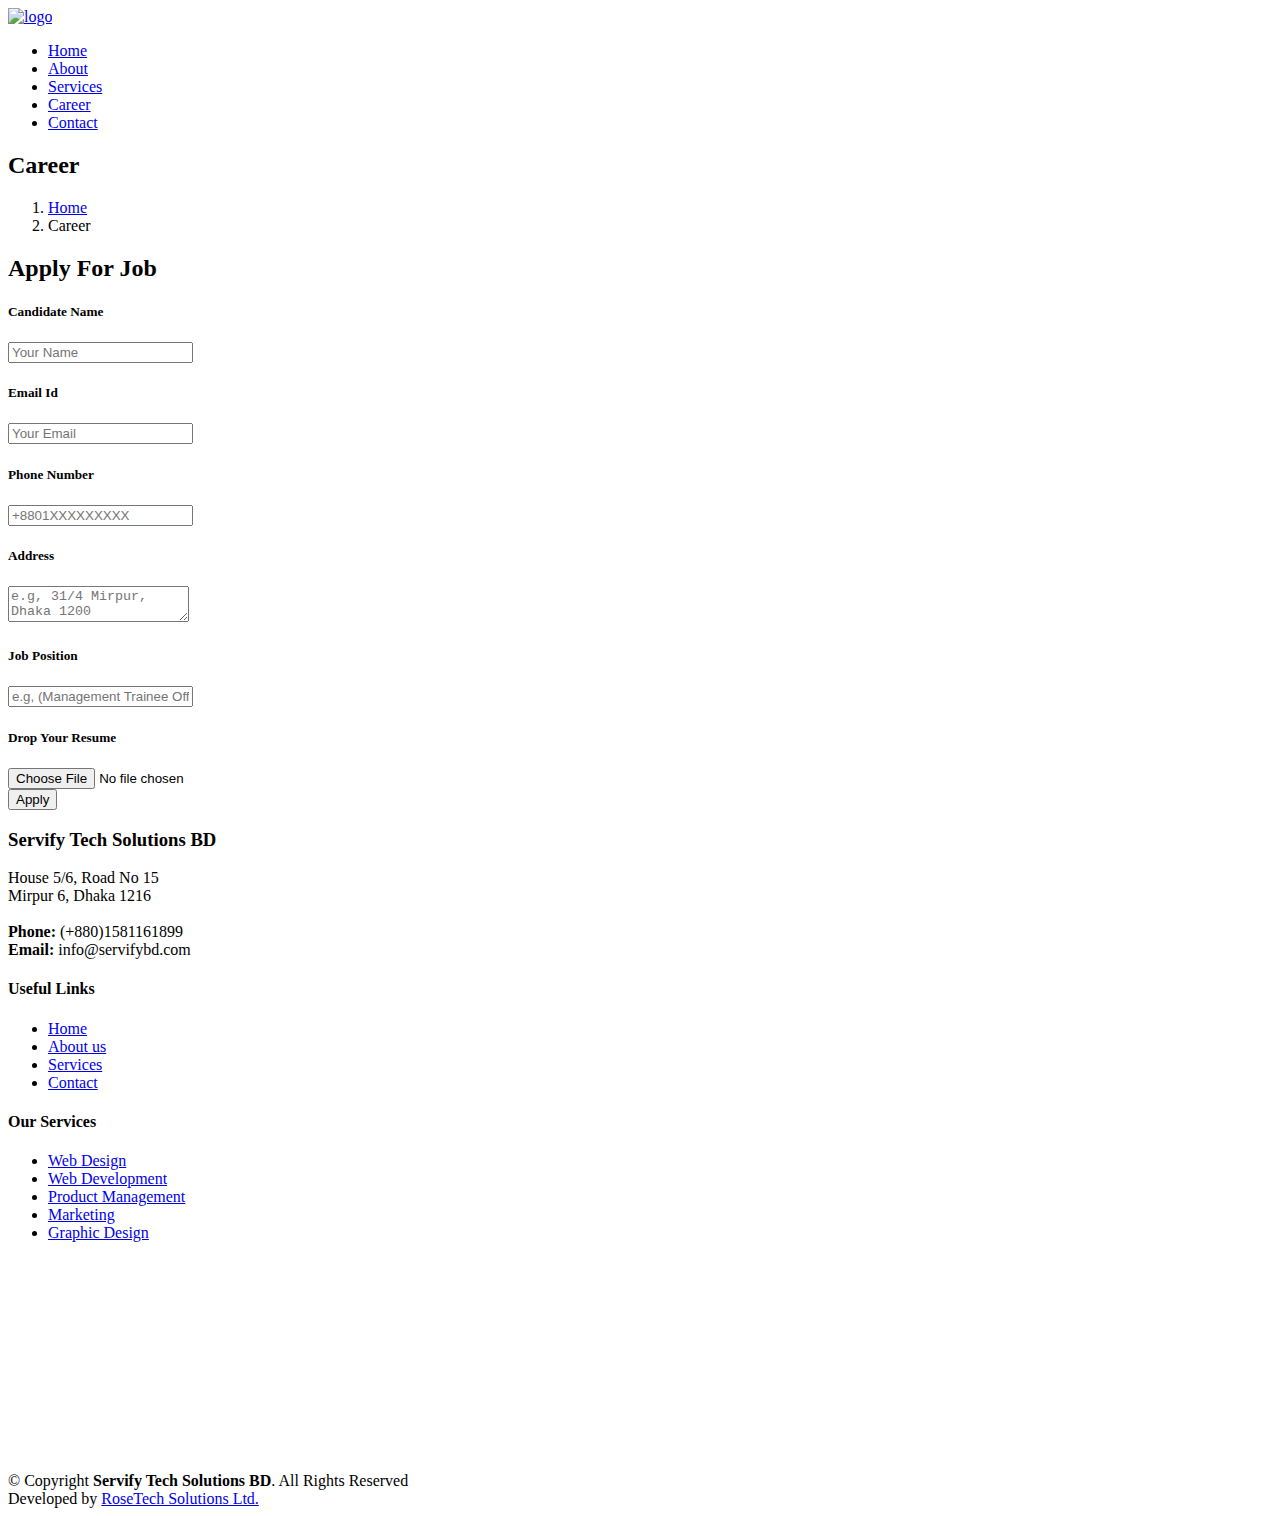
==== career.html @ 1a389960 "servify career & job" ====
<!DOCTYPE html>
<html lang="en">
<head>
    <meta charset="utf-8">
    <meta content="width=device-width, initial-scale=1.0" name="viewport">
    <title>Servify Tech Solutions BD</title>
    <meta content="" name="description">
    <meta content="" name="keywords"><!-- Favicons -->
    <link href="assets/img/favicon.png" rel="icon"/>
    <link href="assets/img/apple-touch-icon.png" rel="apple-touch-icon"/><!-- Google Fonts -->
    <link href="https://fonts.googleapis.com/css?family=Open+Sans:300,300i,400,400i,600,600i,700,700i|Roboto:300,300i,400,400i,500,500i,600,600i,700,700i|Poppins:300,300i,400,400i,500,500i,600,600i,700,700i"
          rel="stylesheet"/><!-- Vendor CSS Files -->
    <link href="assets/vendor/animate.css/animate.min.css" rel="stylesheet"/>
    <link href="assets/vendor/aos/aos.css" rel="stylesheet"/>
    <link href="assets/vendor/bootstrap/css/bootstrap.min.css" rel="stylesheet"/>
    <link href="assets/vendor/bootstrap-icons/bootstrap-icons.css" rel="stylesheet"/>
    <link href="assets/vendor/boxicons/css/boxicons.min.css" rel="stylesheet"/>
    <link href="assets/vendor/glightbox/css/glightbox.min.css" rel="stylesheet"/>
    <link href="assets/vendor/remixicon/remixicon.css" rel="stylesheet"/>
    <link href="assets/vendor/swiper/swiper-bundle.min.css" rel="stylesheet"/>
    <link href="https://cdnjs.cloudflare.com/ajax/libs/font-awesome/6.0.0-beta3/css/all.min.css" rel="stylesheet"/>
    <!-- Template Main CSS File -->
    <link href="assets/css/style.css" rel="stylesheet"/>
</head>
<body><!-- ======= Header ======= -->
<header id="header" class="fixed-top">
    <div class="container d-flex align-items-center">

              <a class="me-auto navbar-brand" href="index.html">
            <img src="./assets/img/logo.png" height="50" alt="logo"/>
        </a>

        <!-- Uncomment below if you prefer to use an image logo -->

        <nav id="navbar" class="navbar order-last order-lg-0" >
        <ul>
          <li><a href="index.html" class="active">Home</a></li>

          <li ><a href="#about-us"><span>About</span> </a>
            
          </li>

          <li><a href="#services">Services</a></li>
          <li><a href="jobs.html">Career</a></li>
          
          <li><a href="#contact">Contact</a></li>

        </ul>
        <i class="bi bi-list mobile-nav-toggle"></i>
      </nav><!-- .navbar -->

      <div class="header-social-links d-flex">
       
        <a href="https://www.facebook.com/ServifyTSBD" class="facebook"><i class="bu bi-facebook"></i></a>
        <a href="https://www.linkedin.com/company/servifytsbd/" class="linkedin"><i class="bu bi-linkedin"></i></i></a>
      </div>

    </div>
</header>

<main id="main"><!-- ======= Breadcrumbs ======= -->
    <section class="breadcrumbs" id="breadcrumbs">
        <div class="container">
            <div class="d-flex justify-content-between align-items-center" >
                <h2>Career</h2>

                <ol>
                    <li><a href="index.html">Home</a></li>
                    <li>Career</li>
                </ol>
            </div>
        </div>
    </section>
    <!-- End Breadcrumbs -->

    <section class="contact" id="contact">
        <div class="section-title">
            <h2>Apply For Job</h2>
        </div>
        
        <div class="container">
            <div class="row mt-5 justify-content-center" data-aos="fade-up">
                <div class="col-lg-10">
                    <form action="forms/career.php" class="php-email-form" enctype="multipart/form-data" method="post">
                        <h5>Candidate Name</h5>

                        <div class="col-md-6 form-group">
                            <input class="form-control" name="name"
                                   placeholder="Your Name" required type="text"/>
                        </div>

                        <h5>Email Id</h5>

                        <div class="col-md-6 form-group">
                            <input class="form-control" name="email"
                                   placeholder="Your Email" required type="email"/>
                        </div>

                        <h5>Phone Number</h5>

                        <div class="col-md-6 form-group">
                            <input class="form-control" name="phone"
                                   placeholder="+8801XXXXXXXXX" required type="text"/>
                        </div>

                        <h5>Address</h5>

                        <div class="col-md-6 form-group">
                            <textarea class="form-control" name="message"
                                      placeholder="e.g, 31/4 Mirpur, Dhaka 1200"
                                      required rows="2"></textarea></div>

                        <h5>Job Position</h5>

                        <div class="col-md-6 form-group">
                            <input class="form-control" name="subject"
                                   placeholder="e.g, (Management Trainee Officer)"
                                   required type="text"/></div>

                        <div class="col-md-6 form-group">
                            <h5>Drop Your Resume</h5>
                            <input accept="application/pdf" name="cv" required type="file"/></div>

                        <div class="text-center">
                            <button type="submit">Apply</button>
                        </div>
                    </form>
                </div>
            </div>
        </div>

    </section>
    <!-- ======= Footer ======= -->

   <footer id="footer">

    <div class="footer-top">
        <div class="container">
            <div class="row">

                <div class="col-lg-3 col-md-6 footer-contact">
                    <h3>Servify Tech Solutions BD</h3>
                    <p>
                        House 5/6, Road No 15

                       
                        <br>
                         Mirpur 6, Dhaka 1216
                        <br><br>
                        <strong>Phone:</strong> (+880)1581161899<br>
                        <strong>Email:</strong> info@servifybd.com<br>
                    </p>
                </div>

                <div class="col-lg-2 col-md-6 footer-links">
                    <h4>Useful Links</h4>
                    <ul>
                        <li><i class="bx bx-chevron-right"></i> <a href="#">Home</a></li>
                        <li><i class="bx bx-chevron-right"></i> <a href="#">About us</a></li>
                        <li><i class="bx bx-chevron-right"></i> <a href="#">Services</a></li>
                        <li><i class="bx bx-chevron-right"></i> <a href="#">Contact</a></li>
                        
                    </ul>
                </div>

                <div class="col-lg-3 col-md-6 footer-links">
                    <h4>Our Services</h4>
                    <ul>
                        <li><i class="bx bx-chevron-right"></i> <a href="#">Web Design</a></li>
                        <li><i class="bx bx-chevron-right"></i> <a href="#">Web Development</a></li>
                        <li><i class="bx bx-chevron-right"></i> <a href="#">Product Management</a></li>
                        <li><i class="bx bx-chevron-right"></i> <a href="#">Marketing</a></li>
                        <li><i class="bx bx-chevron-right"></i> <a href="#">Graphic Design</a></li>
                    </ul>
                </div>

                <div class="col-lg-4 col-md-6">
                    <div class="map-section">
                        <iframe frameborder="0" allowfullscreen="" style="border:0; width: 100%; height: 210px;"
                                src="https://www.google.com/maps/embed?pb=!1m18!1m12!1m3!1d912.5573324998483!2d90.36085602916927!3d23.8104428259933!2m3!1f0!2f0!3f0!3m2!1i1024!2i768!4f13.1!3m3!1m2!1s0x3755c198bdce1dfd%3A0x901a2d2cc56e89ff!2sServify%20Tech%20Solutions%20BD!5e0!3m2!1sen!2sbd!4v1641111243471!5m2!1sen!2sbd"
                                width="600" height="450" style="border:0;" allowfullscreen="" loading="lazy"></iframe>
                    </div>
                </div>


            </div>
        </div>
    </div>

    <div class="container d-md-flex py-4">

        <div class="me-md-auto text-center text-md-start">
            <div class="copyright">
                &copy; Copyright <strong><span>Servify Tech Solutions BD</span></strong>. All Rights Reserved
            </div>
            <div class="credits">

                Developed by <a target="_blank" href="https://www.rosetech.dev">RoseTech Solutions Ltd.</a>
            </div>
        </div>
        <div class="social-links text-center text-md-right pt-3 pt-md-0">

            <a href="https://www.facebook.com/ServifyTSBD" class="facebook"><i class="bx bxl-facebook"></i></a>
        <a href="https://www.linkedin.com/company/servifytsbd/" class="linkedin"><i class="bx bxl-linkedin"></i></a>
        </div>
    </div>
</footer>
    <!-- End Footer --><!-- Vendor JS Files -->
    <script src="assets/vendor/aos/aos.js"></script>
    <script src="assets/vendor/bootstrap/js/bootstrap.bundle.min.js"></script>
    <script src="assets/vendor/glightbox/js/glightbox.min.js"></script>
    <script src="assets/vendor/isotope-layout/isotope.pkgd.min.js"></script>
    <script src="assets/vendor/swiper/swiper-bundle.min.js"></script>
    <script src="assets/vendor/waypoints/noframework.waypoints.js"></script>
    <script src="assets/js/main.js"></script>
</main>
</body>
</html>
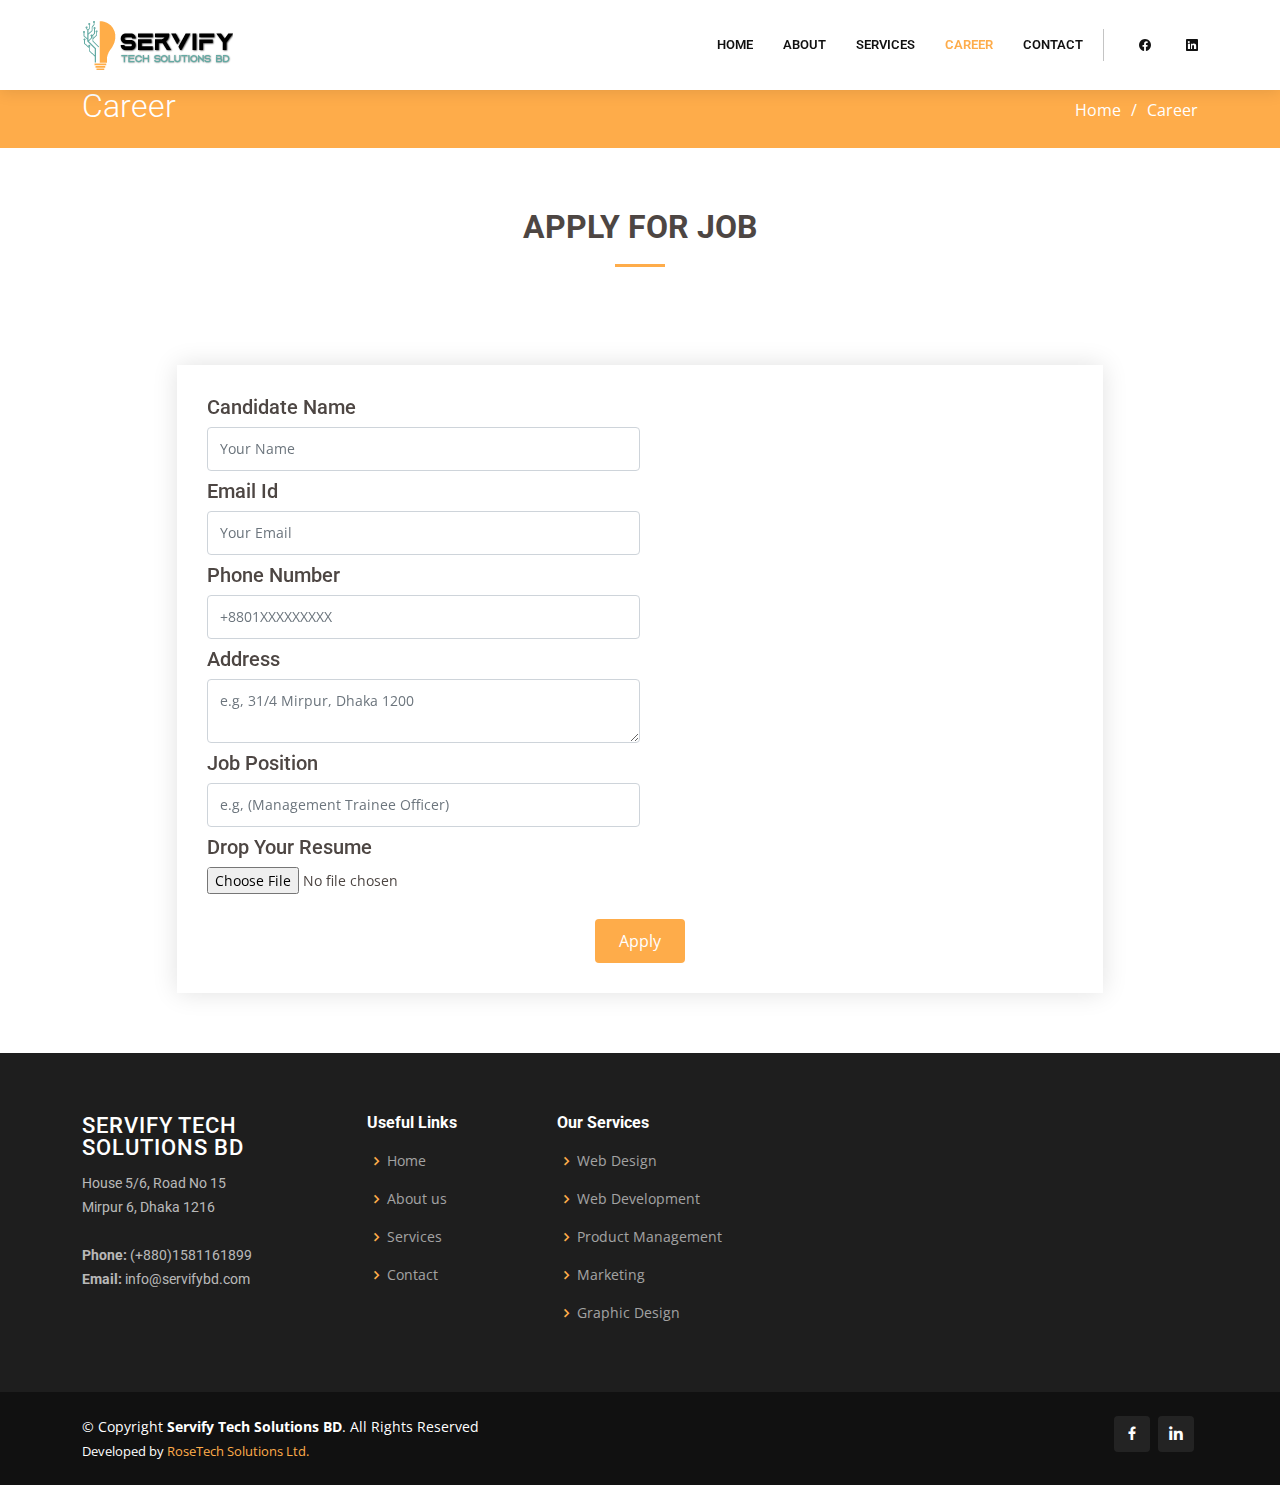
==== commit 9912ec96: "21th march" ====
--- a/career.html
+++ b/career.html
@@ -32,22 +32,20 @@
 
         <!-- Uncomment below if you prefer to use an image logo -->
 
-        <nav id="navbar" class="navbar order-last order-lg-0" >
+        <nav id="navbar" class="navbar order-last order-lg-0">
         <ul>
-          <li><a href="index.html" class="active">Home</a></li>
-
-          <li ><a href="#about-us"><span>About</span> </a>
+          <li><a href="index.html" >Home</a></li>
+
+          <li ><a href="./index.html#about-us"><span>About</span> </a>
             
           </li>
 
-          <li><a href="#services">Services</a></li>
-          <li><a href="jobs.html">Career</a></li>
+          <li><a href="./index.html#services">Services</a></li>
+          <li><a href="jobs.html" class="active">Career</a></li>
           
-          <li><a href="#contact">Contact</a></li>
-
-        </ul>
-        <i class="bi bi-list mobile-nav-toggle"></i>
-      </nav><!-- .navbar -->
+          <li><a href="./index.html#contact">Contact</a></li>
+
+        </ul><!-- .navbar -->
 
       <div class="header-social-links d-flex">
        
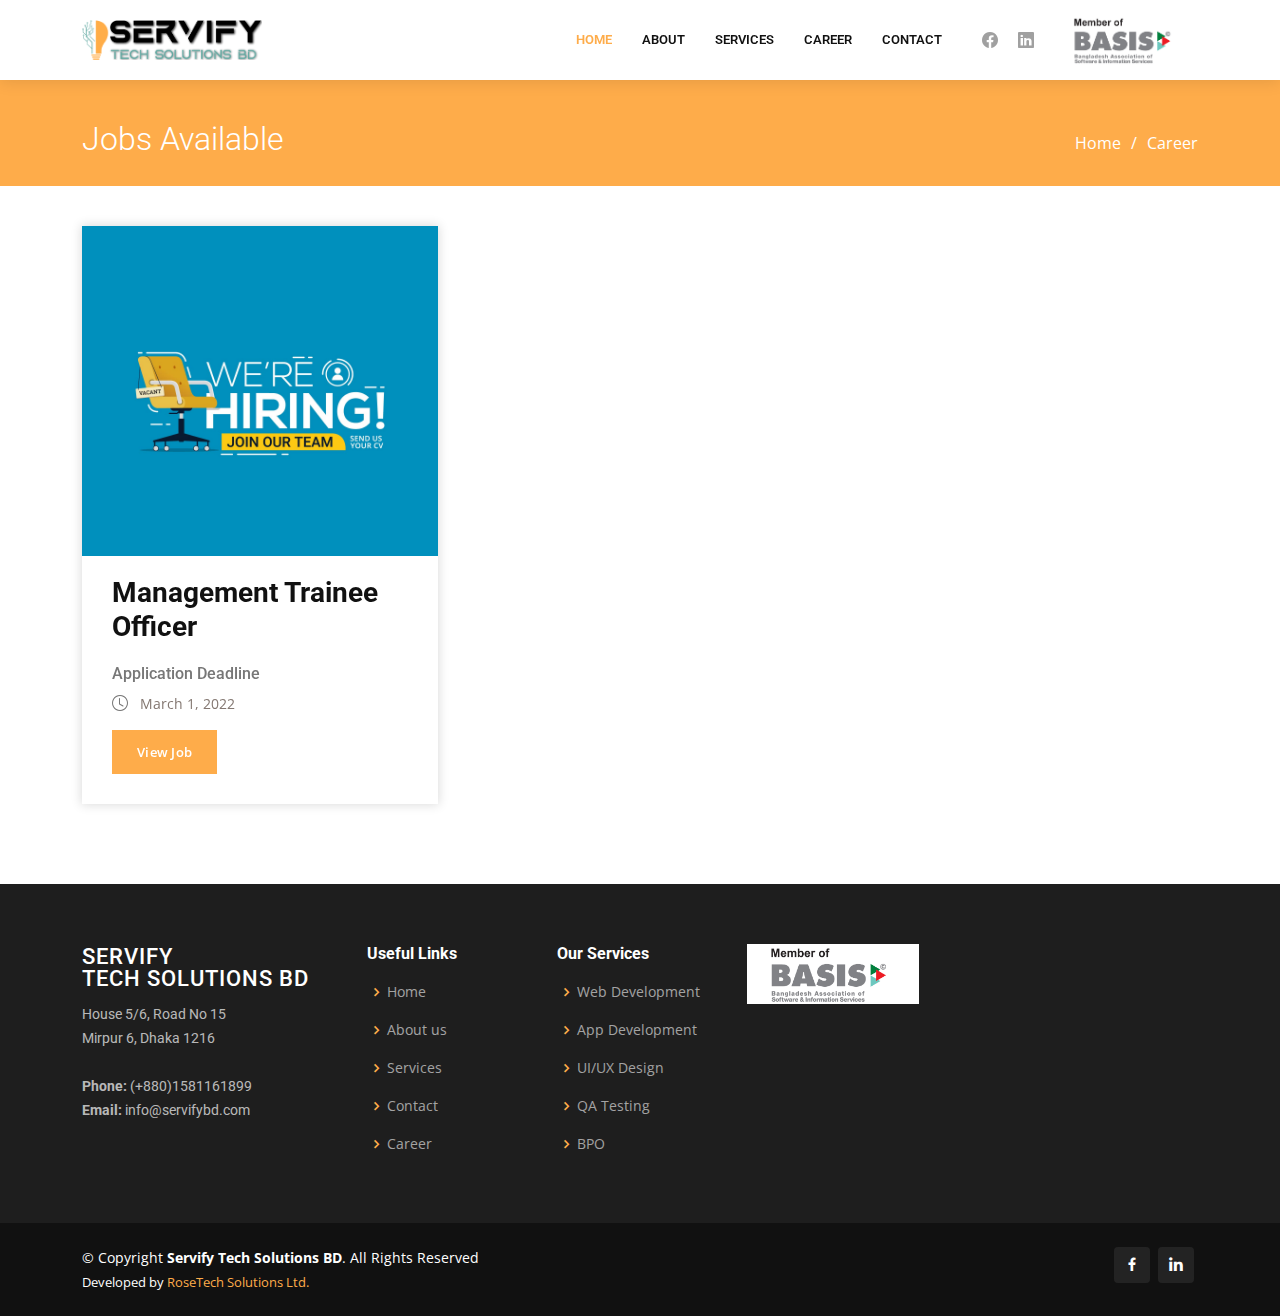
==== commit a8655cdc: "Updated the whole website" ====
--- a/career.html
+++ b/career.html
@@ -22,45 +22,55 @@
     <!-- Template Main CSS File -->
     <link href="assets/css/style.css" rel="stylesheet"/>
 </head>
-<body><!-- ======= Header ======= -->
+<body>
+
+<!-- ======= Header ======= -->
 <header id="header" class="fixed-top">
-    <div class="container d-flex align-items-center">
-
-              <a class="me-auto navbar-brand" href="index.html">
-            <img src="./assets/img/logo.png" height="50" alt="logo"/>
-        </a>
-
-        <!-- Uncomment below if you prefer to use an image logo -->
-
-        <nav id="navbar" class="navbar order-last order-lg-0">
-        <ul>
-          <li><a href="index.html" >Home</a></li>
-
-          <li ><a href="./index.html#about-us"><span>About</span> </a>
-            
-          </li>
-
-          <li><a href="./index.html#services">Services</a></li>
-          <li><a href="jobs.html" class="active">Career</a></li>
+  <div class="container d-flex align-items-center">
+
+            <a class="me-auto navbar-brand" href="index.html">
+          <img src="./assets/img/logo.png" height="40" alt="logo"/>
+      </a>
+
+      <!-- Uncomment below if you prefer to use an image logo -->
+
+      <nav id="navbar" class="navbar order-last order-lg-0">
+      <ul>
+        <li><a href="index.html" class="active">Home</a></li>
+
+        <li ><a href="index.html#about-us"><span>About</span> </a>
           
-          <li><a href="./index.html#contact">Contact</a></li>
-
-        </ul><!-- .navbar -->
-
-      <div class="header-social-links d-flex">
-       
-        <a href="https://www.facebook.com/ServifyTSBD" class="facebook"><i class="bu bi-facebook"></i></a>
-        <a href="https://www.linkedin.com/company/servifytsbd/" class="linkedin"><i class="bu bi-linkedin"></i></i></a>
-      </div>
-
+        </li>
+
+        <li><a href="index.html#services">Services</a></li>
+        <li><a href="career.html">Career</a></li>
+        
+        <li><a href="index.html#contact">Contact</a></li>
+
+      </ul>
+      <i class="bi bi-list mobile-nav-toggle"></i>
+    </nav><!-- .navbar -->
+
+    <div class="header-social-links d-flex">
+     
+      <a href="https://www.facebook.com/ServifyTSBD" class="facebook" target="_blank"><i class="bu bi-facebook"></i></a>
+      <a href="https://www.linkedin.com/company/servifytsbd/" class="linkedin" target="_blank"><i class="bu bi-linkedin"></i></i></a>
     </div>
-</header>
+    <div class="d-flex nav-img">
+      <a href="https://basis.org.bd/company-profile/22-03-014" target="_blank">
+      <img src="/assets/img/basis.jpg" alt="" height="50px">
+      </a>
+    </div>
+
+  </div>
+</header><!-- End Header -->
+
 
 <main id="main"><!-- ======= Breadcrumbs ======= -->
     <section class="breadcrumbs" id="breadcrumbs">
         <div class="container">
-            <div class="d-flex justify-content-between align-items-center" >
-                <h2>Career</h2>
+            <div class="d-flex justify-content-between align-items-center" style="margin-top:20px">
+                <h2>Jobs Available</h2>
 
                 <ol>
                     <li><a href="index.html">Home</a></li>
@@ -71,146 +81,149 @@
     </section>
     <!-- End Breadcrumbs -->
 
-    <section class="contact" id="contact">
-        <div class="section-title">
-            <h2>Apply For Job</h2>
-        </div>
+    <!-- ======= Jobs  ======= -->
+    <section id="jobs" class="blog">
+      <div class="container" data-aos="fade-up">
+
+        <div class="row">
+
+          <div class="col-lg-4 entries">
+
+            <article class="entry">
+
+              <div class="entry-img">
+                <img src="assets/img/blog/blog-1.jpg" alt="" class="img-fluid job-img"  >
+              </div>
+
+              <h2 class="entry-title">
+                <a href="mtojobsdescriptions.html">Management Trainee Officer</a>
+              </h2>
+
+              <div class="entry-meta">
+                  <h6>Application Deadline</h6>
+                  <i class="bi bi-clock"></i>  <a href="mtojobsdescriptions.html"><time datetime="2022-03-01"> March 1, 2022</time></a>
+               
+              </div>
+
+              <div class="entry-content">
+                
+                <div class="accent-button align-items-center">
+                  <a href="mtojobsdescriptions.html">View Job</a>
+                </div>
+              </div>
+
+            </article><!-- End blog entry -->
+            
+
+            
+
+            
+
+            
+
         
-        <div class="container">
-            <div class="row mt-5 justify-content-center" data-aos="fade-up">
-                <div class="col-lg-10">
-                    <form action="forms/career.php" class="php-email-form" enctype="multipart/form-data" method="post">
-                        <h5>Candidate Name</h5>
-
-                        <div class="col-md-6 form-group">
-                            <input class="form-control" name="name"
-                                   placeholder="Your Name" required type="text"/>
-                        </div>
-
-                        <h5>Email Id</h5>
-
-                        <div class="col-md-6 form-group">
-                            <input class="form-control" name="email"
-                                   placeholder="Your Email" required type="email"/>
-                        </div>
-
-                        <h5>Phone Number</h5>
-
-                        <div class="col-md-6 form-group">
-                            <input class="form-control" name="phone"
-                                   placeholder="+8801XXXXXXXXX" required type="text"/>
-                        </div>
-
-                        <h5>Address</h5>
-
-                        <div class="col-md-6 form-group">
-                            <textarea class="form-control" name="message"
-                                      placeholder="e.g, 31/4 Mirpur, Dhaka 1200"
-                                      required rows="2"></textarea></div>
-
-                        <h5>Job Position</h5>
-
-                        <div class="col-md-6 form-group">
-                            <input class="form-control" name="subject"
-                                   placeholder="e.g, (Management Trainee Officer)"
-                                   required type="text"/></div>
-
-                        <div class="col-md-6 form-group">
-                            <h5>Drop Your Resume</h5>
-                            <input accept="application/pdf" name="cv" required type="file"/></div>
-
-                        <div class="text-center">
-                            <button type="submit">Apply</button>
-                        </div>
-                    </form>
-                </div>
-            </div>
-        </div>
-
-    </section>
-    <!-- ======= Footer ======= -->
-
-   <footer id="footer">
-
-    <div class="footer-top">
-        <div class="container">
-            <div class="row">
-
-                <div class="col-lg-3 col-md-6 footer-contact">
-                    <h3>Servify Tech Solutions BD</h3>
-                    <p>
-                        House 5/6, Road No 15
-
-                       
-                        <br>
-                         Mirpur 6, Dhaka 1216
-                        <br><br>
-                        <strong>Phone:</strong> (+880)1581161899<br>
-                        <strong>Email:</strong> info@servifybd.com<br>
-                    </p>
-                </div>
-
-                <div class="col-lg-2 col-md-6 footer-links">
-                    <h4>Useful Links</h4>
-                    <ul>
-                        <li><i class="bx bx-chevron-right"></i> <a href="#">Home</a></li>
-                        <li><i class="bx bx-chevron-right"></i> <a href="#">About us</a></li>
-                        <li><i class="bx bx-chevron-right"></i> <a href="#">Services</a></li>
-                        <li><i class="bx bx-chevron-right"></i> <a href="#">Contact</a></li>
-                        
-                    </ul>
-                </div>
-
-                <div class="col-lg-3 col-md-6 footer-links">
-                    <h4>Our Services</h4>
-                    <ul>
-                        <li><i class="bx bx-chevron-right"></i> <a href="#">Web Design</a></li>
-                        <li><i class="bx bx-chevron-right"></i> <a href="#">Web Development</a></li>
-                        <li><i class="bx bx-chevron-right"></i> <a href="#">Product Management</a></li>
-                        <li><i class="bx bx-chevron-right"></i> <a href="#">Marketing</a></li>
-                        <li><i class="bx bx-chevron-right"></i> <a href="#">Graphic Design</a></li>
-                    </ul>
-                </div>
-
-                <div class="col-lg-4 col-md-6">
-                    <div class="map-section">
-                        <iframe frameborder="0" allowfullscreen="" style="border:0; width: 100%; height: 210px;"
-                                src="https://www.google.com/maps/embed?pb=!1m18!1m12!1m3!1d912.5573324998483!2d90.36085602916927!3d23.8104428259933!2m3!1f0!2f0!3f0!3m2!1i1024!2i768!4f13.1!3m3!1m2!1s0x3755c198bdce1dfd%3A0x901a2d2cc56e89ff!2sServify%20Tech%20Solutions%20BD!5e0!3m2!1sen!2sbd!4v1641111243471!5m2!1sen!2sbd"
-                                width="600" height="450" style="border:0;" allowfullscreen="" loading="lazy"></iframe>
-                    </div>
-                </div>
-
-
-            </div>
-        </div>
-    </div>
-
-    <div class="container d-md-flex py-4">
-
-        <div class="me-md-auto text-center text-md-start">
-            <div class="copyright">
-                &copy; Copyright <strong><span>Servify Tech Solutions BD</span></strong>. All Rights Reserved
-            </div>
-            <div class="credits">
-
-                Developed by <a target="_blank" href="https://www.rosetech.dev">RoseTech Solutions Ltd.</a>
-            </div>
-        </div>
-        <div class="social-links text-center text-md-right pt-3 pt-md-0">
-
-            <a href="https://www.facebook.com/ServifyTSBD" class="facebook"><i class="bx bxl-facebook"></i></a>
-        <a href="https://www.linkedin.com/company/servifytsbd/" class="linkedin"><i class="bx bxl-linkedin"></i></a>
-        </div>
-    </div>
-</footer>
-    <!-- End Footer --><!-- Vendor JS Files -->
-    <script src="assets/vendor/aos/aos.js"></script>
-    <script src="assets/vendor/bootstrap/js/bootstrap.bundle.min.js"></script>
-    <script src="assets/vendor/glightbox/js/glightbox.min.js"></script>
-    <script src="assets/vendor/isotope-layout/isotope.pkgd.min.js"></script>
-    <script src="assets/vendor/swiper/swiper-bundle.min.js"></script>
-    <script src="assets/vendor/waypoints/noframework.waypoints.js"></script>
-    <script src="assets/js/main.js"></script>
-</main>
+          </div><!-- End blog entries list -->
+
+        
+
+      </div>
+    </section><!-- End Job Section -->
+
+  </main><!-- End #main -->
+
+<!-- ======= Footer ======= -->
+<footer id="footer">
+
+  <div class="footer-top">
+      <div class="container">
+          <div class="row">
+
+              <div class="col-lg-3 col-md-6 footer-contact">
+                  <h3>Servify<br>Tech Solutions BD</h3>
+                  <p>
+                      House 5/6, Road No 15
+
+                     
+                      <br>
+                       Mirpur 6, Dhaka 1216
+                      <br><br>
+                      <strong>Phone:</strong> (+880)1581161899<br>
+                      <strong>Email:</strong> info@servifybd.com<br>
+                  </p>
+              </div>
+
+              <div class="col-lg-2 col-md-6 footer-links">
+                  <h4>Useful Links</h4>
+                  <ul>
+                      <li><i class="bx bx-chevron-right"></i> <a href="index.html">Home</a></li>
+                      <li><i class="bx bx-chevron-right"></i> <a href="index.html#about-us">About us</a></li>
+                      <li><i class="bx bx-chevron-right"></i> <a href="index.html#services">Services</a></li>
+                      <li><i class="bx bx-chevron-right"></i> <a href="index.html#contact">Contact</a></li>
+                      <li><i class="bx bx-chevron-right"></i> <a href="career.html">Career</a></li>
+                      
+                  </ul>
+              </div>
+
+              <div class="col-lg-2 col-md-6 footer-links">
+                  <h4>Our Services</h4>
+                  <ul>
+                      <li><i class="bx bx-chevron-right"></i> <a href="web.html">Web Development</a></li>
+                      <li><i class="bx bx-chevron-right"></i> <a href="mobile.html">App Development</a></li>
+                      <li><i class="bx bx-chevron-right"></i> <a href="uiux.html">UI/UX Design</a></li>
+                      <li><i class="bx bx-chevron-right"></i> <a href="qa.html">QA Testing</a></li>
+                      <li><i class="bx bx-chevron-right"></i> <a href="bpo.html">BPO</a></li>
+                  </ul>
+              </div>
+              <div class="col-lg-2 col-md-6" style="margin-bottom: 20px;">
+                <a href="https://basis.org.bd/company-profile/22-03-014" target="_blank"><img src="/assets/img/basis.jpg" height="60px" alt=""></a>
+              </div>
+
+              <div class="col-lg-3 col-md-6">
+                  <div class="map-section">
+                      <iframe frameborder="0" allowfullscreen="" style="border:0; width: 100%; height: 210px;"
+                              src="https://www.google.com/maps/embed?pb=!1m18!1m12!1m3!1d912.5573324998483!2d90.36085602916927!3d23.8104428259933!2m3!1f0!2f0!3f0!3m2!1i1024!2i768!4f13.1!3m3!1m2!1s0x3755c198bdce1dfd%3A0x901a2d2cc56e89ff!2sServify%20Tech%20Solutions%20BD!5e0!3m2!1sen!2sbd!4v1641111243471!5m2!1sen!2sbd"
+                              width="600" height="450" style="border:0;" allowfullscreen="" loading="lazy"></iframe>
+                  </div>
+              </div>
+
+
+          </div>
+      </div>
+  </div>
+
+  <div class="container d-md-flex py-4">
+
+      <div class="me-md-auto text-center text-md-start">
+          <div class="copyright">
+              &copy; Copyright <strong><span>Servify Tech Solutions BD</span></strong>. All Rights Reserved
+          </div>
+          <div class="credits">
+
+              Developed by <a target="_blank" href="https://www.rosetech.dev">RoseTech Solutions Ltd.</a>
+          </div>
+      </div>
+      <div class="social-links text-center text-md-right pt-3 pt-md-0">
+
+          <a href="https://www.facebook.com/ServifyTSBD" target="_blank" class="facebook"><i class="bx bxl-facebook"></i></a>
+      <a href="https://www.linkedin.com/company/servifytsbd/" target="_blank" class="linkedin"><i class="bx bxl-linkedin"></i></a>
+      </div>
+  </div>
+</footer><!-- End Footer -->
+
+  <a href="#" class="back-to-top d-flex align-items-center justify-content-center"><i class="bi bi-arrow-up-short"></i></a>
+
+  <!-- Vendor JS Files -->
+  <script src="assets/vendor/aos/aos.js"></script>
+  <script src="assets/vendor/bootstrap/js/bootstrap.bundle.min.js"></script>
+  <script src="assets/vendor/glightbox/js/glightbox.min.js"></script>
+  <script src="assets/vendor/isotope-layout/isotope.pkgd.min.js"></script>
+  <script src="assets/vendor/swiper/swiper-bundle.min.js"></script>
+  <script src="assets/vendor/waypoints/noframework.waypoints.js"></script>
+  <script src="assets/vendor/php-email-form/validate.js"></script>
+
+  <!-- Template Main JS File -->
+  <script src="assets/js/main.js"></script>
+
 </body>
-</html>
+
+</html>--- a/assets/css/style.css
+++ b/assets/css/style.css
@@ -108,7 +108,6 @@
 --------------------------------------------------------------*/
 .header-social-links {
   margin-left: 20px;
-  border-left: 1px solid #c4c4c4;
 }
 .header-social-links a {
   color: #a0a0a0;
@@ -221,6 +220,14 @@
   left: 100%;
   visibility: visible;
 }
+.nav-img {
+  margin-left: 20px;
+}
+@media (max-width: 768px) {
+  .nav-img {
+    margin-left: 10px;
+  }
+}
 @media (max-width: 1366px) {
   .navbar .dropdown .dropdown ul {
     left: -90%;
@@ -344,26 +351,24 @@
 }
 #hero .carousel-container {
   display: flex;
-  align-items: flex-end;
-  justify-content: center;
   position: absolute;
   bottom: 60px;
-  top: 70px;
-  left: 55px;
-  right: 55px;
+  top: 300px;
+  left: 100px;
+  right: 500px;
 }
 #hero .carousel-content {
-  background: rgba(4, 4, 4, 0.7);
   padding: 20px;
   color: #fff;
-  border-top: 5px solid #feac4a
-;
 }
 #hero .carousel-content h2 {
   color: #fff;
   margin-bottom: 20px;
-  font-size: 28px;
+  font-size: 50px;
   font-weight: 700;
+}
+#hero .carousel-content p {
+  font-size: 20px;
 }
 #hero .btn-get-started {
   font-family: "Roboto", sans-serif;
@@ -432,7 +437,7 @@
 }
 #hero .carousel-indicators li {
   cursor: pointer;
-  background: #fff;
+  background: rgba(255, 255, 255, 0);
   overflow: hidden;
   border: 0;
   width: 12px;
@@ -443,7 +448,7 @@
 }
 #hero .carousel-indicators li.active {
   opacity: 1;
-  background: #feac4a
+  background: #fead4a00
 ;
 }
 @media (min-width: 1024px) {
@@ -456,11 +461,13 @@
 }
 @media (max-width: 992px) {
   #hero .carousel-container {
-    top: 58px;
+    top: 60%;
+    left: 50px;
+    right: 50px;
   }
   #hero .carousel-content h2 {
     margin-bottom: 15px;
-    font-size: 22px;
+    font-size: 30px;
   }
   #hero .carousel-content p {
     font-size: 15px;
@@ -515,11 +522,10 @@
 # Breadcrumbs
 --------------------------------------------------------------*/
 .breadcrumbs {
-  padding: 15px 0;
-  background: #feac4a
-;
+  padding: 20px;
+  background: #feac4a;
   min-height: 40px;
-  margin-top: 72px;
+  margin-top: 80px;
 }
 .breadcrumbs h2 {
   margin-top:10px
@@ -1384,10 +1390,13 @@
 .blog .entry {
   padding: 30px;
   margin-bottom: 60px;
-  box-shadow: 0 4px 16px rgba(0, 0, 0, 0.1);
+  box-shadow: 0 0 10px 1px #ddd;
+}
+.blog .entry:hover {
+  transform: scale(1.1); /* (150% zoom - Note: if the zoom is too large, it will go outside of the viewport) */
 }
 .blog .entry .entry-img {
-  max-height: 440px;
+  max-height: 330px;
   margin: -30px -30px 20px -30px;
   overflow: hidden;
 }
@@ -1811,7 +1820,7 @@
   background: #111;
 }
 #footer .footer-top {
-  padding: 60px 0 30px 0;
+  padding: 60px 20px 30px 20px;
   background: #1e1e1e;
 }
 #footer .footer-top .footer-contact {
@@ -1941,4 +1950,86 @@
 ;
   color: #fff;
   text-decoration: none;
-}+}
+
+
+/* Jobs Description */
+
+.area-title .single-job-post {
+  box-shadow: 0 0 6px 1px #ddd;
+  display: flex;
+  margin: 100px;
+  padding: 40px;
+  position: relative;
+}
+.area-title .single-job-post h2{
+  color: #feac4a;
+}
+.area-title .single-job-post table{
+  border: none;
+  font-size: 20px;
+}
+.area-title .single-job-post table .first-td{
+  width: 250px;
+}
+.job-description{
+  margin: 70px;
+  padding: 40px;
+}
+.job-description h3{
+  color: #feac4a;
+}
+.job-description hr{
+  color: #feac4a;
+  height: 3px;
+}
+.job-description ul{
+  list-style: none;
+  padding: 0px;
+  margin: 0px;
+}
+.job-description .ri-check-double-line{
+  color: #feac4a;
+  margin-right: 10px;
+}
+@media (max-width: 768px) {
+  .area-title .single-job-post {
+    box-shadow: 0 0 6px 1px #ddd;
+    display: flex;
+    margin: 40px;
+    padding: 20px;
+    position: relative;
+  }
+  .area-title .single-job-post table{
+    border: none;
+    font-size: 15px;
+  }
+  .area-title .single-job-post table .first-td{
+    width: 150px;
+  }
+  .job-description{
+    margin: 20px;
+    padding: 20px;
+  }
+}
+
+/* Button */
+.accent-button a {
+  font-size: 13px;
+  font-weight: 600;
+  color: #fff;
+  text-transform: capitalize;
+  background-color: #feac4a;
+  display: inline-block;
+  height: 44px;
+  line-height: 44px;
+  padding: 0px 25px;
+  letter-spacing: 0.25px;
+  text-decoration: none;
+  transition: all 0.3s;
+}
+.accent-button a:hover {
+  background-color: #ffe6c7;
+  color: #000000;
+}
+
